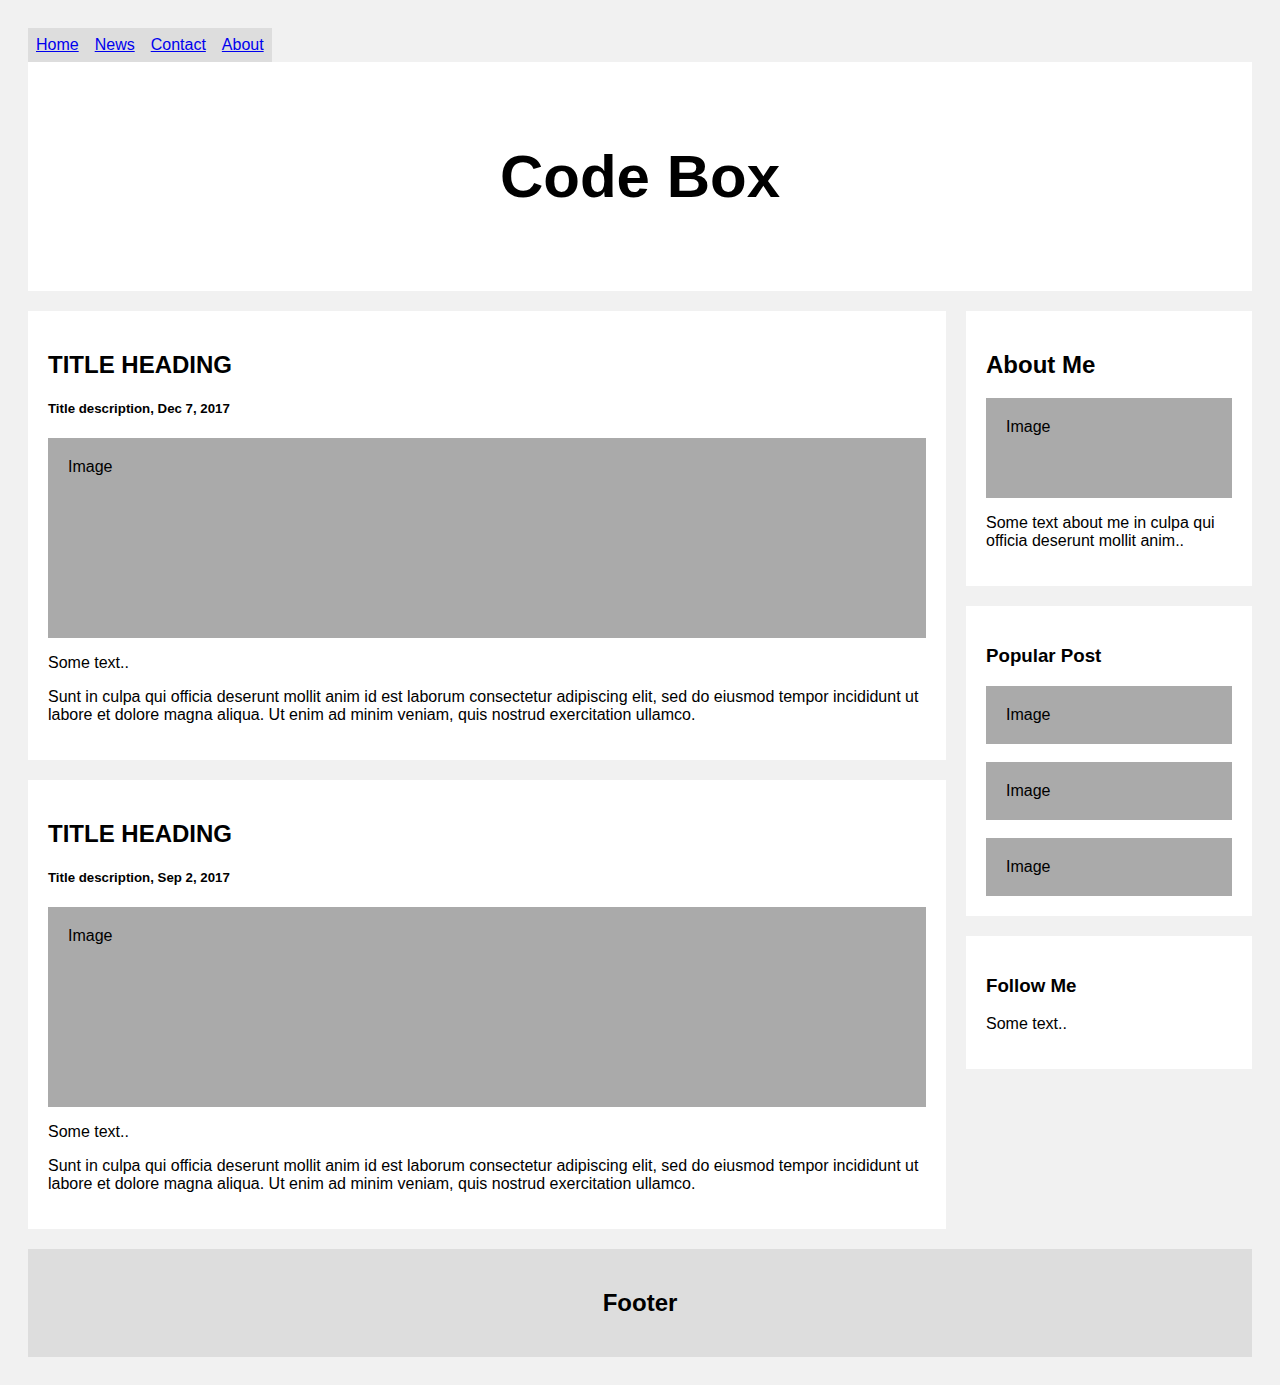
==== index.html @ 1ad9b820 "CREAR index, contact, style" ====
<!DOCTYPE html>
<html>

<head>
    <meta name="viewport" content="width=device-width, initial-scale=1">
    <link rel="stylesheet" href="/style.css">
    <title>Code Box</title>
</head>

<body>
    <ul>
        <li><a href="#">Home</a></li>
        <li><a href="#news">News</a></li>
        <li><a href="/contact.html">Contact</a></li>
        <li><a href="#about">About</a></li>
      </ul>
    <div class="header">
        <h2>Code Box</h2>
    </div>

    <div class="row">
        <div class="leftcolumn">
            <div class="card">
                <h2>TITLE HEADING</h2>
                <h5>Title description, Dec 7, 2017</h5>
                <div class="fakeimg" style="height:200px;">Image</div>
                <p>Some text..</p>
                <p>Sunt in culpa qui officia deserunt mollit anim id est laborum consectetur adipiscing elit, sed do
                    eiusmod tempor incididunt ut labore et dolore magna aliqua. Ut enim ad minim veniam, quis nostrud
                    exercitation ullamco.</p>
            </div>
            <div class="card">
                <h2>TITLE HEADING</h2>
                <h5>Title description, Sep 2, 2017</h5>
                <div class="fakeimg" style="height:200px;">Image</div>
                <p>Some text..</p>
                <p>Sunt in culpa qui officia deserunt mollit anim id est laborum consectetur adipiscing elit, sed do
                    eiusmod tempor incididunt ut labore et dolore magna aliqua. Ut enim ad minim veniam, quis nostrud
                    exercitation ullamco.</p>
            </div>
        </div>
        <div class="rightcolumn">
            <div class="card">
                <h2>About Me</h2>
                <div class="fakeimg" style="height:100px;">Image</div>
                <p>Some text about me in culpa qui officia deserunt mollit anim..</p>
            </div>
            <div class="card">
                <h3>Popular Post</h3>
                <div class="fakeimg">Image</div><br>
                <div class="fakeimg">Image</div><br>
                <div class="fakeimg">Image</div>
            </div>
            <div class="card">
                <h3>Follow Me</h3>
                <p>Some text..</p>
            </div>
        </div>
    </div>

    <div class="footer">
        <h2>Footer</h2>
    </div>

</body>

</html>
---- style.css ----
* {
    box-sizing: border-box;
}

/* Add a gray background color with some padding */
body {
    font-family: Arial, Helvetica, sans-serif;
    padding: 20px;
    background: #f1f1f1;
}

/* Header/Blog Title */
.header {
    padding: 30px;
    font-size: 40px;
    text-align: center;
    background: white;
}

/* Create two unequal columns that floats next to each other */
/* Left column */
.leftcolumn {
    float: left;
    width: 75%;
}

/* Right column */
.rightcolumn {
    float: left;
    width: 25%;
    padding-left: 20px;
}

/* Fake image */
.fakeimg {
    background-color: #aaa;
    width: 100%;
    padding: 20px;
}

/* Add a card effect for articles */
.card {
    background-color: white;
    padding: 20px;
    margin-top: 20px;
}

/* Clear floats after the columns */
.row:after {
    content: "";
    display: table;
    clear: both;
}

/* Footer */
.footer {
    padding: 20px;
    text-align: center;
    background: #ddd;
    margin-top: 20px;
}

/* Responsive layout - when the screen is less than 800px wide, make the two columns stack on top of each other instead of next to each other */
@media screen and (max-width: 800px) {

    .leftcolumn,
    .rightcolumn {
        width: 100%;
        padding: 0;
    }
}

ul {
    list-style-type: none;
    margin: 0;
    padding: 0;
    overflow: hidden;
}

li {
    float: left;
}

li a {
    display: block;
    padding: 8px;
    background-color: #dddddd;
}

input[type=text],
select,
textarea {
    width: 100%;
    padding: 12px;
    border: 1px solid #ccc;
    border-radius: 4px;
    box-sizing: border-box;
    margin-top: 6px;
    margin-bottom: 16px;
    resize: vertical;
}

input[type=submit] {
    background-color: #04AA6D;
    color: white;
    padding: 12px 20px;
    border: none;
    border-radius: 4px;
    cursor: pointer;
}

input[type=submit]:hover {
    background-color: #45a049;
}

.container {
    border-radius: 5px;
    background-color: #f2f2f2;
    padding: 20px;
}
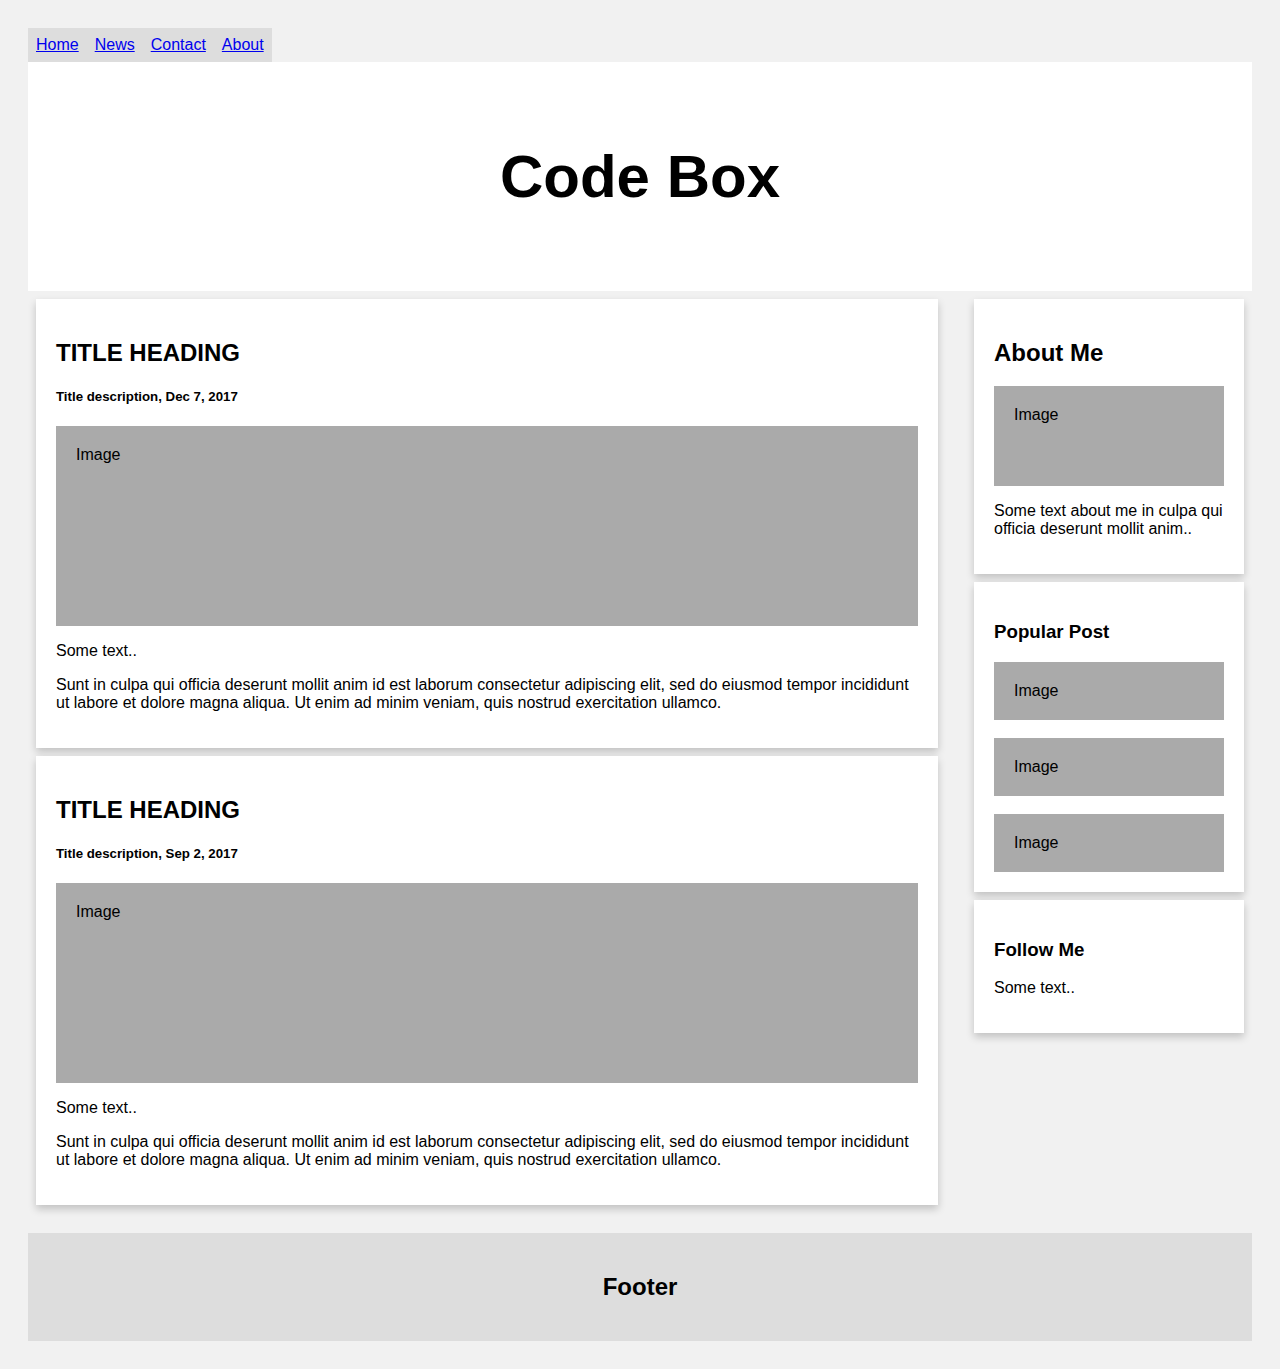
==== commit 5c1673cf: "AGREGAR about" ====
--- a/index.html
+++ b/index.html
@@ -3,7 +3,7 @@
 
 <head>
     <meta name="viewport" content="width=device-width, initial-scale=1">
-    <link rel="stylesheet" href="/style.css">
+    <link rel="stylesheet" href="/css/style.css">
     <title>Code Box</title>
 </head>
 
@@ -12,7 +12,7 @@
         <li><a href="#">Home</a></li>
         <li><a href="#news">News</a></li>
         <li><a href="/contact.html">Contact</a></li>
-        <li><a href="#about">About</a></li>
+        <li><a href="/about.html">About</a></li>
       </ul>
     <div class="header">
         <h2>Code Box</h2>
--- a/css/style.css
+++ b/css/style.css
@@ -0,0 +1,181 @@
+* {
+    box-sizing: border-box;
+}
+
+
+
+/* Add a gray background color with some padding */
+body {
+    font-family: Arial, Helvetica, sans-serif;
+    padding: 20px;
+    background: #f1f1f1;
+}
+
+/* Header/Blog Title */
+.header {
+    padding: 30px;
+    font-size: 40px;
+    text-align: center;
+    background: white;
+}
+
+/* Create two unequal columns that floats next to each other */
+/* Left column */
+.leftcolumn {
+    float: left;
+    width: 75%;
+}
+
+/* Right column */
+.rightcolumn {
+    float: left;
+    width: 25%;
+    padding-left: 20px;
+}
+
+/* Fake image */
+.fakeimg {
+    background-color: #aaa;
+    width: 100%;
+    padding: 20px;
+}
+
+/* Add a card effect for articles */
+.card {
+    background-color: white;
+    padding: 20px;
+    margin-top: 20px;
+}
+
+/* Clear floats after the columns */
+.row:after {
+    content: "";
+    display: table;
+    clear: both;
+}
+
+/* Footer */
+.footer {
+    padding: 20px;
+    text-align: center;
+    background: #ddd;
+    margin-top: 20px;
+}
+
+/* Responsive layout - when the screen is less than 800px wide, make the two columns stack on top of each other instead of next to each other */
+@media screen and (max-width: 800px) {
+
+    .leftcolumn,
+    .rightcolumn {
+        width: 100%;
+        padding: 0;
+    }
+}
+
+ul {
+    list-style-type: none;
+    margin: 0;
+    padding: 0;
+    overflow: hidden;
+}
+
+li {
+    float: left;
+}
+
+li a {
+    display: block;
+    padding: 8px;
+    background-color: #dddddd;
+}
+
+input[type=text],
+select,
+textarea {
+    width: 100%;
+    padding: 12px;
+    border: 1px solid #ccc;
+    border-radius: 4px;
+    box-sizing: border-box;
+    margin-top: 6px;
+    margin-bottom: 16px;
+    resize: vertical;
+}
+
+input[type=submit] {
+    background-color: #04AA6D;
+    color: white;
+    padding: 12px 20px;
+    border: none;
+    border-radius: 4px;
+    cursor: pointer;
+}
+
+input[type=submit]:hover {
+    background-color: #45a049;
+}
+
+.container {
+    border-radius: 5px;
+    background-color: #f2f2f2;
+    padding: 20px;
+}
+
+
+
+
+.column {
+  float: left;
+  width: 33.3%;
+  margin-bottom: 16px;
+  padding: 0 8px;
+}
+
+.card {
+  box-shadow: 0 4px 8px 0 rgba(0, 0, 0, 0.2);
+  margin: 8px;
+}
+
+.about-section {
+  padding: 50px;
+  text-align: center;
+  background-color: #474e5d;
+  color: white;
+}
+
+.container {
+  padding: 0 16px;
+}
+
+.container::after, .row::after {
+  content: "";
+  clear: both;
+  display: table;
+}
+
+.title {
+  color: grey;
+}
+
+.button {
+  border: none;
+  outline: 0;
+  display: inline-block;
+  padding: 8px;
+  color: white;
+  background-color: #000;
+  text-align: center;
+  cursor: pointer;
+  width: 100%;
+}
+
+.button:hover {
+  background-color: #555;
+}
+
+@media screen and (max-width: 650px) {
+  .column {
+    width: 100%;
+    display: block;
+  }
+}
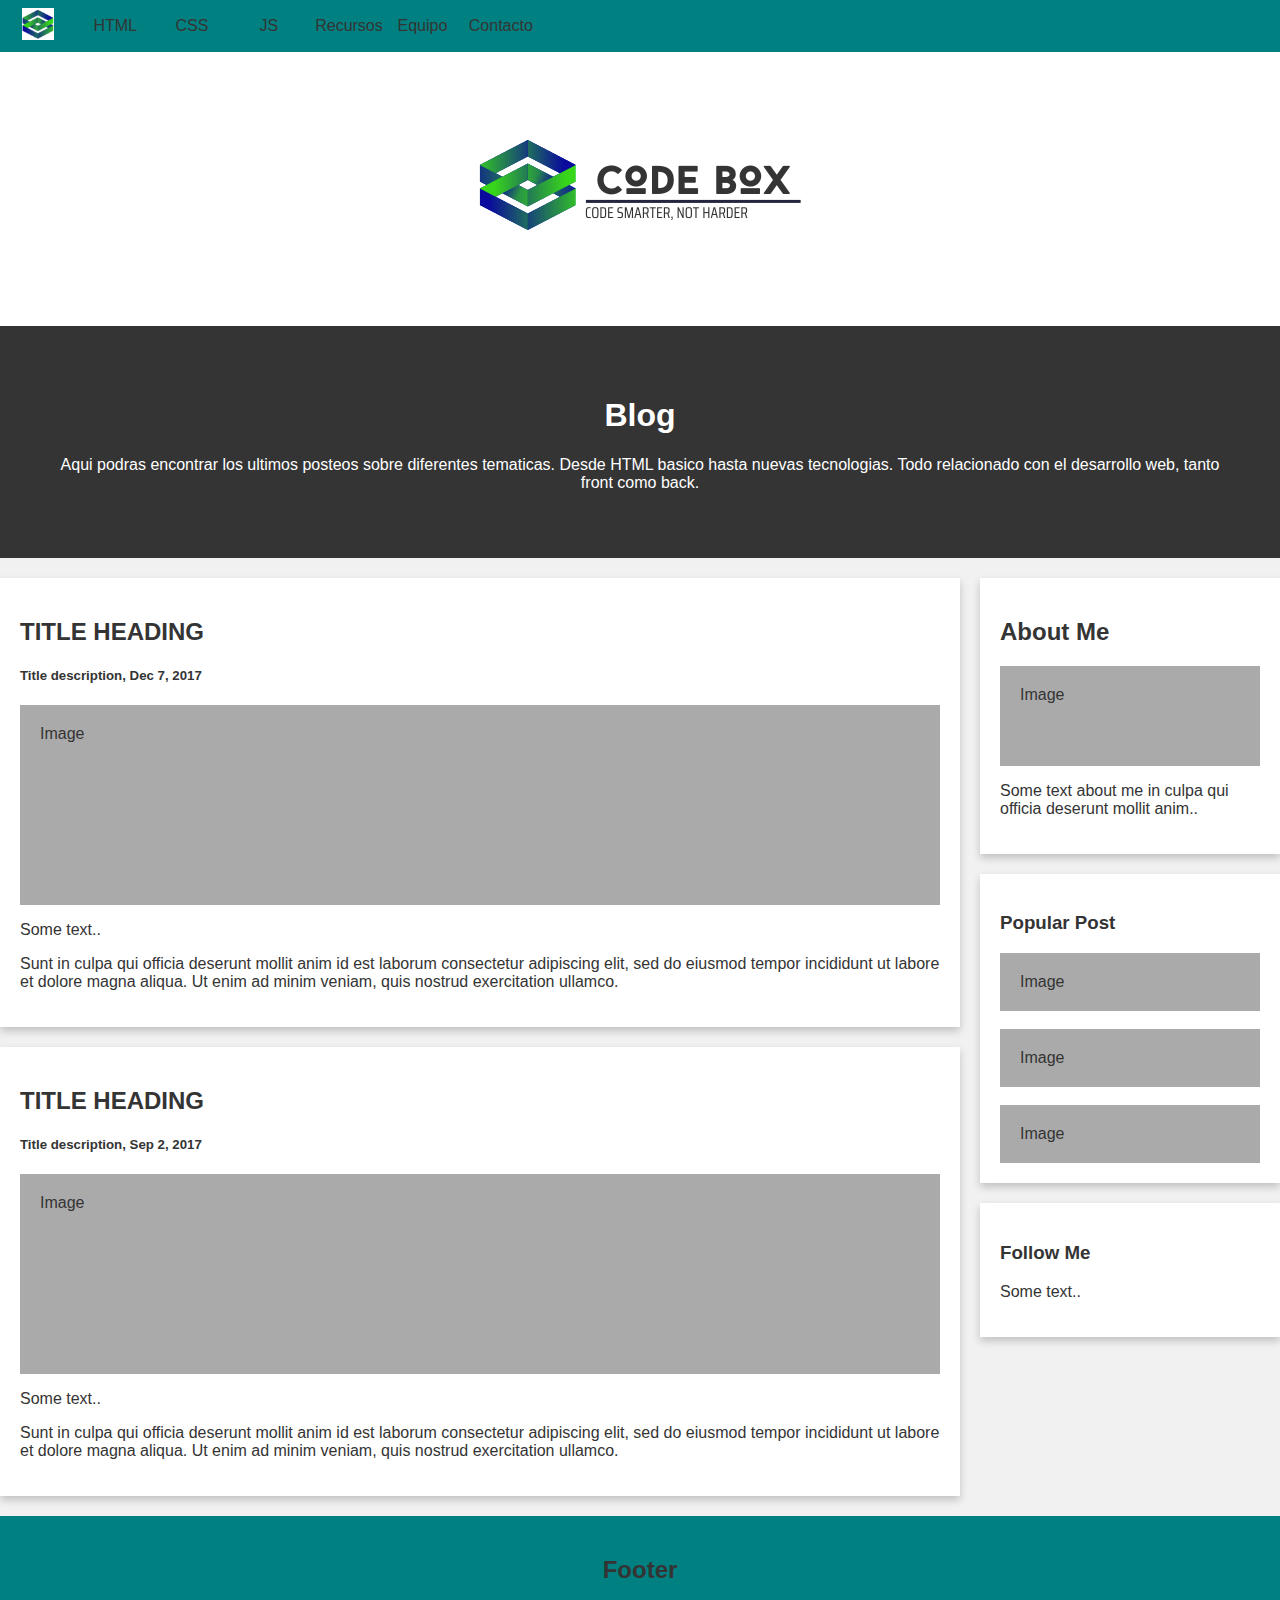
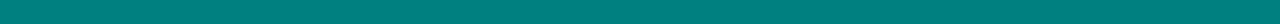
==== commit 17f5e29e: "HUGE!" ====
--- a/index.html
+++ b/index.html
@@ -3,20 +3,35 @@
 
 <head>
     <meta name="viewport" content="width=device-width, initial-scale=1">
-    <link rel="stylesheet" href="/css/style.css">
+    <link rel="stylesheet" href="css/style.css">
+    <script src="js/prefixfree.js"></script>
     <title>Code Box</title>
+    <link rel="shortcut icon" href="favicon/CodeBox.ico" type="image/x-icon">
 </head>
 
 <body>
-    <ul>
-        <li><a href="#">Home</a></li>
-        <li><a href="#news">News</a></li>
-        <li><a href="/contact.html">Contact</a></li>
-        <li><a href="/about.html">About</a></li>
-      </ul>
-    <div class="header">
-        <h2>Code Box</h2>
-    </div>
+    <nav>
+        <ul>
+            <li><a class="botonlogo" href="#"><img src="images/CodeBox1-1.png" title="Code Box" width="32px"
+                        style="background-color: #39ff14;"></a></li>
+            <li><a href="#HTML">HTML</a></li>
+            <li><a href="#CSS">CSS</a></li>
+            <li><a href="#JS">JS</a></li>
+            <li><a href="recursos.html">Recursos</a></li>
+            <li><a href="equipo.html">Equipo</a></li>
+            <li><a href="contacto.html">Contacto</a></li>
+        </ul>
+    </nav>
+
+    <header>
+        <img class="hero" src="images/CodeBox2-1.png" title="Code Box"></a>
+    </header>
+
+    <hgroup>
+        <h1>Blog</h1>
+        <p>Aqui podras encontrar los ultimos posteos sobre diferentes tematicas. Desde HTML basico hasta nuevas
+            tecnologias. Todo relacionado con el desarrollo web, tanto front como back.</p>
+    </hgroup>
 
     <div class="row">
         <div class="leftcolumn">
@@ -58,18 +73,10 @@
         </div>
     </div>
 
-    <div class="footer">
+    <footer>
         <h2>Footer</h2>
-    </div>
+    </footer>
 
 </body>
 
-</html>
-
-
-
-
-
-
-
-
+</html>--- a/css/style.css
+++ b/css/style.css
@@ -1,128 +1,163 @@
 * {
-    box-sizing: border-box;
-}
-
-
-
-/* Add a gray background color with some padding */
+  box-sizing: border-box;
+}
+:root {
+  scroll-behavior: smooth;
+}
 body {
-    font-family: Arial, Helvetica, sans-serif;
-    padding: 20px;
-    background: #f1f1f1;
-}
-
-/* Header/Blog Title */
-.header {
-    padding: 30px;
-    font-size: 40px;
-    text-align: center;
-    background: white;
-}
-
-/* Create two unequal columns that floats next to each other */
-/* Left column */
+  font-family: Arial, Helvetica, sans-serif;
+  margin: 0;
+  background: #f1f1f1;
+  color: #343434;
+
+}
+
+header {
+  padding: 50px;
+  font-size: 40px;
+  text-align: center;
+  background: white;
+}
+
+header.hero {
+  max-width: 100%;
+  height: auto;
+}
+
+nav {
+  background-color: teal;
+  top: 0;
+  width: 100%;
+  position: sticky;
+}
+
+nav ul {
+  display: flex;
+  align-items: center;
+
+}
+nav li{
+  width: 6%;
+  text-align: center;
+
+}
+
+nav li a{
+  border-radius: 5px;
+
+}
+
+nav li a:hover {
+  background-color: #37ff145d;
+  color: darkblue;
+  transition-duration: 0.4s;
+}
+
+form {
+  width: 95%;
+}
+
 .leftcolumn {
-    float: left;
-    width: 75%;
-}
-
-/* Right column */
+  float: left;
+  width: 75%;
+}
+
 .rightcolumn {
-    float: left;
-    width: 25%;
-    padding-left: 20px;
-}
-
-/* Fake image */
+  float: left;
+  width: 25%;
+  padding-left: 20px;
+}
+
 .fakeimg {
-    background-color: #aaa;
-    width: 100%;
-    padding: 20px;
-}
-
-/* Add a card effect for articles */
+  background-color: #aaa;
+  width: 100%;
+  padding: 20px;
+}
+
 .card {
-    background-color: white;
-    padding: 20px;
-    margin-top: 20px;
-}
-
-/* Clear floats after the columns */
+  background-color: white;
+  padding: 20px;
+  margin-top: 20px;
+  box-shadow: 0 4px 8px 0 rgba(0, 0, 0, 0.2);
+
+}
+
 .row:after {
-    content: "";
-    display: table;
-    clear: both;
-}
-
-/* Footer */
-.footer {
-    padding: 20px;
-    text-align: center;
-    background: #ddd;
-    margin-top: 20px;
-}
-
-/* Responsive layout - when the screen is less than 800px wide, make the two columns stack on top of each other instead of next to each other */
-@media screen and (max-width: 800px) {
-
-    .leftcolumn,
-    .rightcolumn {
-        width: 100%;
-        padding: 0;
-    }
-}
+  content: "";
+  display: table;
+  clear: both;
+}
+
+footer {
+  padding: 20px;
+  text-align: center;
+  background: teal;
+  margin-top: 20px;
+}
+
+
 
 ul {
-    list-style-type: none;
-    margin: 0;
-    padding: 0;
-    overflow: hidden;
+  list-style-type: none;
+  margin: 0;
+  padding: 0;
+  overflow: hidden;
 }
 
 li {
-    float: left;
+  float: left;
 }
 
 li a {
-    display: block;
-    padding: 8px;
-    background-color: #dddddd;
+  display: block;
+  padding: 8px;
+  text-decoration: none;
+  color: #343434;
+
 }
 
 input[type=text],
+input[type=email],
 select,
 textarea {
-    width: 100%;
-    padding: 12px;
-    border: 1px solid #ccc;
-    border-radius: 4px;
-    box-sizing: border-box;
-    margin-top: 6px;
-    margin-bottom: 16px;
-    resize: vertical;
-}
-
-input[type=submit] {
-    background-color: #04AA6D;
-    color: white;
-    padding: 12px 20px;
-    border: none;
-    border-radius: 4px;
-    cursor: pointer;
-}
-
-input[type=submit]:hover {
-    background-color: #45a049;
+  width: 100%;
+  padding: 12px;
+  border: 1px solid #ccc;
+  border-radius: 4px;
+  box-sizing: border-box;
+  margin-top: 6px;
+  margin-bottom: 16px;
+  resize: vertical;
+}
+
+button[type=submit],
+button[type=reset] {
+  background-color: #04AA6D;
+  color: white;
+  padding: 12px 20px;
+  border: none;
+  border-radius: 4px;
+  cursor: pointer;
+}
+
+button[type=submit]:hover,
+button[type=reset]:hover {
+  background-color: #45a049;
+  transition-duration: 0.4s;
 }
 
 .container {
-    border-radius: 5px;
-    background-color: #f2f2f2;
-    padding: 20px;
-}
-
-
-
+  border-radius: 5px;
+  background-color: #f2f2f2;
+  padding: 20px;
+}
+
+.container::after,
+.row::after {
+  content: "";
+  clear: both;
+  display: table;
+}
 
 .column {
   float: left;
@@ -131,32 +166,30 @@
   padding: 0 8px;
 }
 
-.card {
-  box-shadow: 0 4px 8px 0 rgba(0, 0, 0, 0.2);
-  margin: 8px;
-}
-
-.about-section {
+@media screen and (max-width: 650px) {
+  .column {
+    width: 100%;
+    display: block;
+  }
+}
+
+@media screen and (max-width: 800px) {
+
+  .leftcolumn,
+  .rightcolumn {
+    width: 100%;
+    padding: 0;
+  }
+}
+
+hgroup {
   padding: 50px;
   text-align: center;
-  background-color: #474e5d;
+  background-color: #343434;
   color: white;
 }
 
-.container {
-  padding: 0 16px;
-}
-
-.container::after, .row::after {
-  content: "";
-  clear: both;
-  display: table;
-}
-
-.title {
-  color: grey;
-}
-
+/* BOTONES DE ABOUT */
 .button {
   border: none;
   outline: 0;
@@ -170,12 +203,29 @@
 }
 
 .button:hover {
-  background-color: #555;
-}
-
-@media screen and (max-width: 650px) {
-  .column {
-    width: 100%;
-    display: block;
-  }
-}
+  background-color: #343434;
+  transition-duration: 0.4s;
+}
+
+.recursos-button {
+  border: none;
+  outline: 0;
+  display: flex;
+  justify-content: center;
+  padding: 8px;
+  color: #343434;
+  background-color: teal;
+  cursor: pointer;
+  width: 100%;
+  align-items: center;
+}
+
+.recursos-button img {
+  margin-left: 5px;
+  color: #343434;
+}
+
+.recursos-button:hover {
+  background-color: #39ff14;
+  transition-duration: 0.4s;
+}